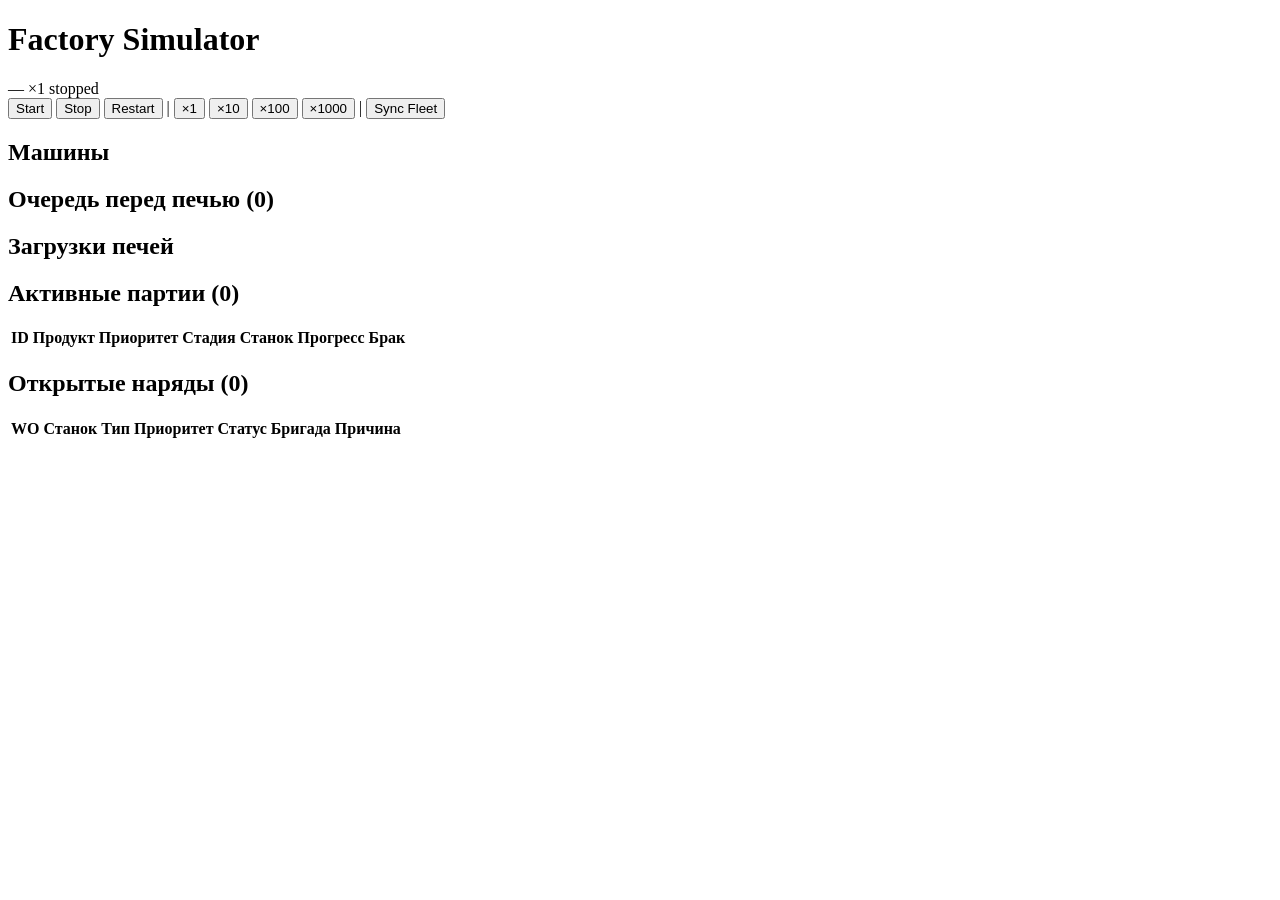
==== simulator/webui/index.html @ fa8d797a "Initial commit: factory log monitoring" ====
<!DOCTYPE html>
<html lang="ru">
<head>
    <meta charset="UTF-8">
    <title>Factory Simulator</title>
    <link rel="stylesheet" href="/static/style.css">
</head>
<body>
    <header>
        <div class="header-left">
            <h1>Factory Simulator</h1>
            <div class="status-line">
                <span class="virtual-time" id="virtual-time">—</span>
                <span class="speed-badge" id="speed-badge">×1</span>
                <span class="running-badge" id="running-badge">stopped</span>
            </div>
        </div>
        <div class="controls">
            <button id="btn-start" class="btn btn-green">Start</button>
            <button id="btn-stop" class="btn btn-red">Stop</button>
            <button id="btn-restart" class="btn btn-blue">Restart</button>
            <span class="separator">|</span>
            <button class="btn btn-speed" data-speed="1">×1</button>
            <button class="btn btn-speed" data-speed="10">×10</button>
            <button class="btn btn-speed" data-speed="100">×100</button>
            <button class="btn btn-speed" data-speed="1000">×1000</button>
            <span class="separator">|</span>
            <button id="btn-sync-fleet" class="btn btn-gray" title="Синхронизировать парк станков из config.MACHINES">Sync Fleet</button>
        </div>
    </header>

    <main>
        <section>
            <h2>Машины <span class="counters" id="counters"></span></h2>
            <div class="machines-grid" id="machines-grid"></div>
        </section>

        <section>
            <h2>Очередь перед печью <span id="queue-furnace-count">(0)</span></h2>
            <div class="queue-list" id="queue-furnace"></div>
        </section>

        <section>
            <h2>Загрузки печей</h2>
            <div class="furnace-loads" id="furnace-loads"></div>
        </section>

        <section>
            <h2>Активные партии <span id="batches-count">(0)</span></h2>
            <table class="batches-table sortable">
                <thead>
                    <tr>
                        <th data-sort="batch_id">ID</th>
                        <th data-sort="product_code">Продукт</th>
                        <th data-sort="priority">Приоритет</th>
                        <th data-sort="stage">Стадия</th>
                        <th data-sort="current_machine_id">Станок</th>
                        <th data-sort="progress">Прогресс</th>
                        <th data-sort="fails_count">Брак</th>
                    </tr>
                </thead>
                <tbody id="batches-body"></tbody>
            </table>
        </section>

        <section>
            <h2>Открытые наряды <span id="wo-count">(0)</span></h2>
            <table class="wo-table">
                <thead>
                    <tr>
                        <th>WO</th>
                        <th>Станок</th>
                        <th>Тип</th>
                        <th>Приоритет</th>
                        <th>Статус</th>
                        <th>Бригада</th>
                        <th>Причина</th>
                    </tr>
                </thead>
                <tbody id="wo-body"></tbody>
            </table>
        </section>
    </main>

    <script src="/static/app.js"></script>
</body>
</html>
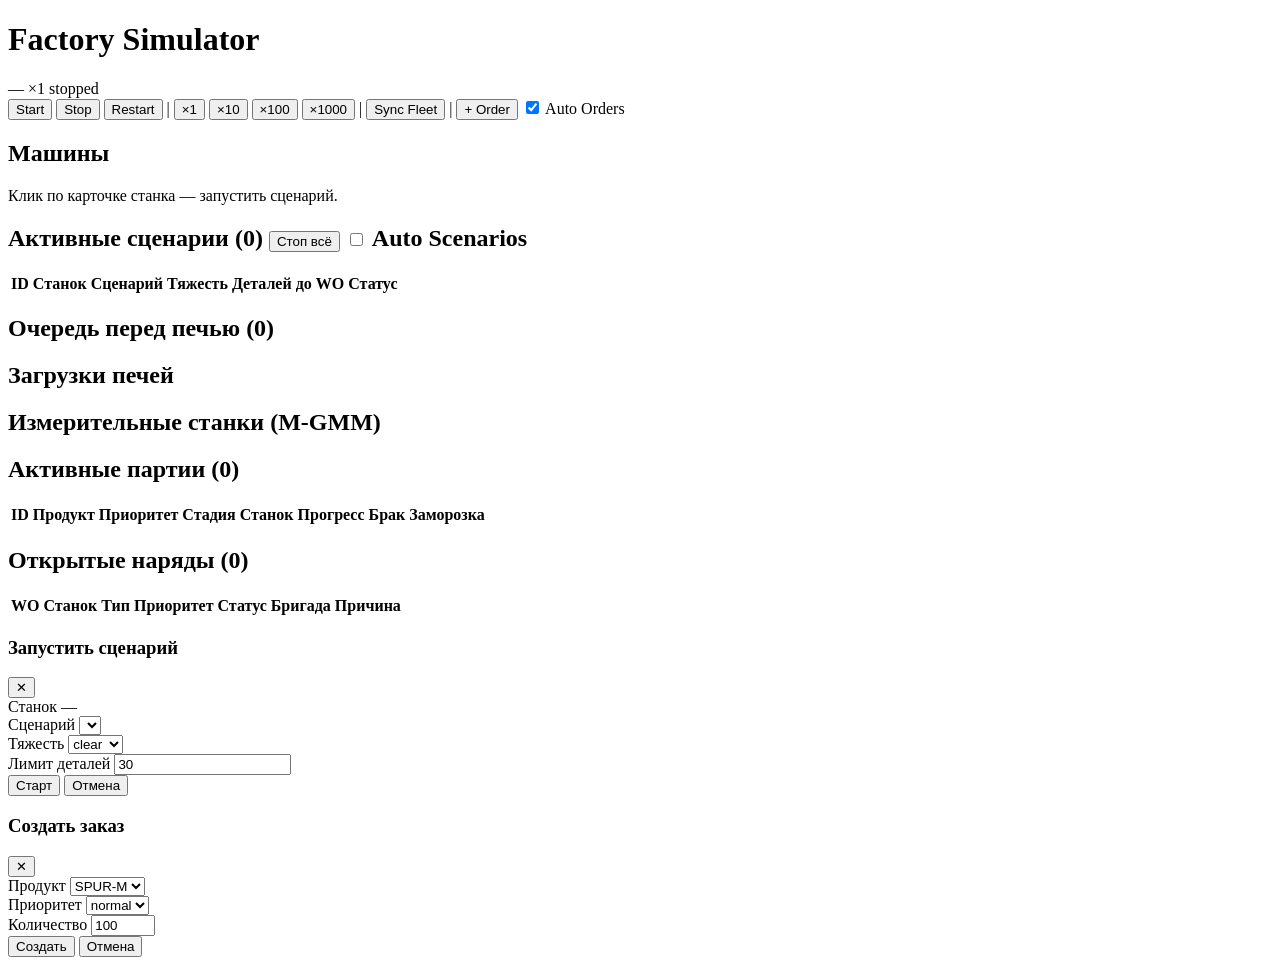
==== commit 25ccc7b2: "WIP: improve simulator" ====
--- a/simulator/webui/index.html
+++ b/simulator/webui/index.html
@@ -25,14 +25,45 @@
             <button class="btn btn-speed" data-speed="100">×100</button>
             <button class="btn btn-speed" data-speed="1000">×1000</button>
             <span class="separator">|</span>
-            <button id="btn-sync-fleet" class="btn btn-gray" title="Синхронизировать парк станков из config.MACHINES">Sync Fleet</button>
+            <button id="btn-sync-fleet" class="btn btn-gray" title="Sync machine fleet from config">Sync Fleet</button>
+            <span class="separator">|</span>
+            <button id="btn-create-order" class="btn btn-green">+ Order</button>
+            <label class="auto-toggle">
+                <input type="checkbox" id="chk-auto-orders" checked>
+                Auto Orders
+            </label>
         </div>
     </header>
 
     <main>
         <section>
             <h2>Машины <span class="counters" id="counters"></span></h2>
+            <p class="hint">Клик по карточке станка — запустить сценарий.</p>
             <div class="machines-grid" id="machines-grid"></div>
+        </section>
+
+        <section>
+            <h2>Активные сценарии <span id="scenarios-count">(0)</span>
+                <button id="btn-stop-all-sc" class="btn btn-red btn-tiny">Стоп всё</button>
+                <label class="auto-toggle">
+                    <input type="checkbox" id="chk-auto-scenarios">
+                    Auto Scenarios
+                </label>
+            </h2>
+            <table class="scenarios-table">
+                <thead>
+                    <tr>
+                        <th>ID</th>
+                        <th>Станок</th>
+                        <th>Сценарий</th>
+                        <th>Тяжесть</th>
+                        <th>Деталей до WO</th>
+                        <th>Статус</th>
+                        <th></th>
+                    </tr>
+                </thead>
+                <tbody id="scenarios-body"></tbody>
+            </table>
         </section>
 
         <section>
@@ -43,6 +74,11 @@
         <section>
             <h2>Загрузки печей</h2>
             <div class="furnace-loads" id="furnace-loads"></div>
+        </section>
+
+        <section>
+            <h2>Измерительные станки (M-GMM)</h2>
+            <div class="inspection-stations" id="inspection-stations"></div>
         </section>
 
         <section>
@@ -57,6 +93,7 @@
                         <th data-sort="current_machine_id">Станок</th>
                         <th data-sort="progress">Прогресс</th>
                         <th data-sort="fails_count">Брак</th>
+                        <th>Заморозка</th>
                     </tr>
                 </thead>
                 <tbody id="batches-body"></tbody>
@@ -82,6 +119,81 @@
         </section>
     </main>
 
+    <!-- Модалка запуска сценария -->
+    <div id="scenario-modal" class="modal hidden">
+        <div class="modal-card">
+            <div class="modal-header">
+                <h3>Запустить сценарий</h3>
+                <button class="modal-close" id="modal-close">✕</button>
+            </div>
+            <div class="modal-body">
+                <div class="form-row">
+                    <label>Станок</label>
+                    <span class="form-value" id="modal-machine-id">—</span>
+                </div>
+                <div class="form-row">
+                    <label for="modal-scenario-type">Сценарий</label>
+                    <select id="modal-scenario-type"></select>
+                </div>
+                <div class="form-row">
+                    <label for="modal-severity">Тяжесть</label>
+                    <select id="modal-severity">
+                        <option value="light">light</option>
+                        <option value="clear" selected>clear</option>
+                        <option value="gross">gross</option>
+                    </select>
+                </div>
+                <div class="form-row">
+                    <label for="modal-parts-limit">Лимит деталей</label>
+                    <input id="modal-parts-limit" type="number" min="1" value="30">
+                </div>
+                <div class="form-row form-actions">
+                    <button id="modal-submit" class="btn btn-green">Старт</button>
+                    <button id="modal-cancel" class="btn btn-gray">Отмена</button>
+                </div>
+                <div class="modal-msg" id="modal-msg"></div>
+            </div>
+        </div>
+    </div>
+
+    <!-- Модалка создания заказа -->
+    <div id="order-modal" class="modal hidden">
+        <div class="modal-card">
+            <div class="modal-header">
+                <h3>Создать заказ</h3>
+                <button class="modal-close" id="order-modal-close">✕</button>
+            </div>
+            <div class="modal-body">
+                <div class="form-row">
+                    <label for="order-product">Продукт</label>
+                    <select id="order-product">
+                        <option value="SPUR-S">SPUR-S</option>
+                        <option value="SPUR-M" selected>SPUR-M</option>
+                        <option value="HEL-M">HEL-M</option>
+                        <option value="HEL-L">HEL-L</option>
+                    </select>
+                </div>
+                <div class="form-row">
+                    <label for="order-priority">Приоритет</label>
+                    <select id="order-priority">
+                        <option value="normal" selected>normal</option>
+                        <option value="urgent">urgent</option>
+                        <option value="rush">rush</option>
+                    </select>
+                </div>
+                <div class="form-row">
+                    <label for="order-qty">Количество</label>
+                    <input id="order-qty" type="number" min="1" max="1000" value="100">
+                </div>
+                <div class="form-row form-actions">
+                    <button id="order-modal-submit" class="btn btn-green">Создать</button>
+                    <button id="order-modal-cancel" class="btn btn-gray">Отмена</button>
+                </div>
+                <div class="modal-msg" id="order-modal-msg"></div>
+            </div>
+        </div>
+    </div>
+
     <script src="/static/app.js"></script>
 </body>
-</html>+</html>
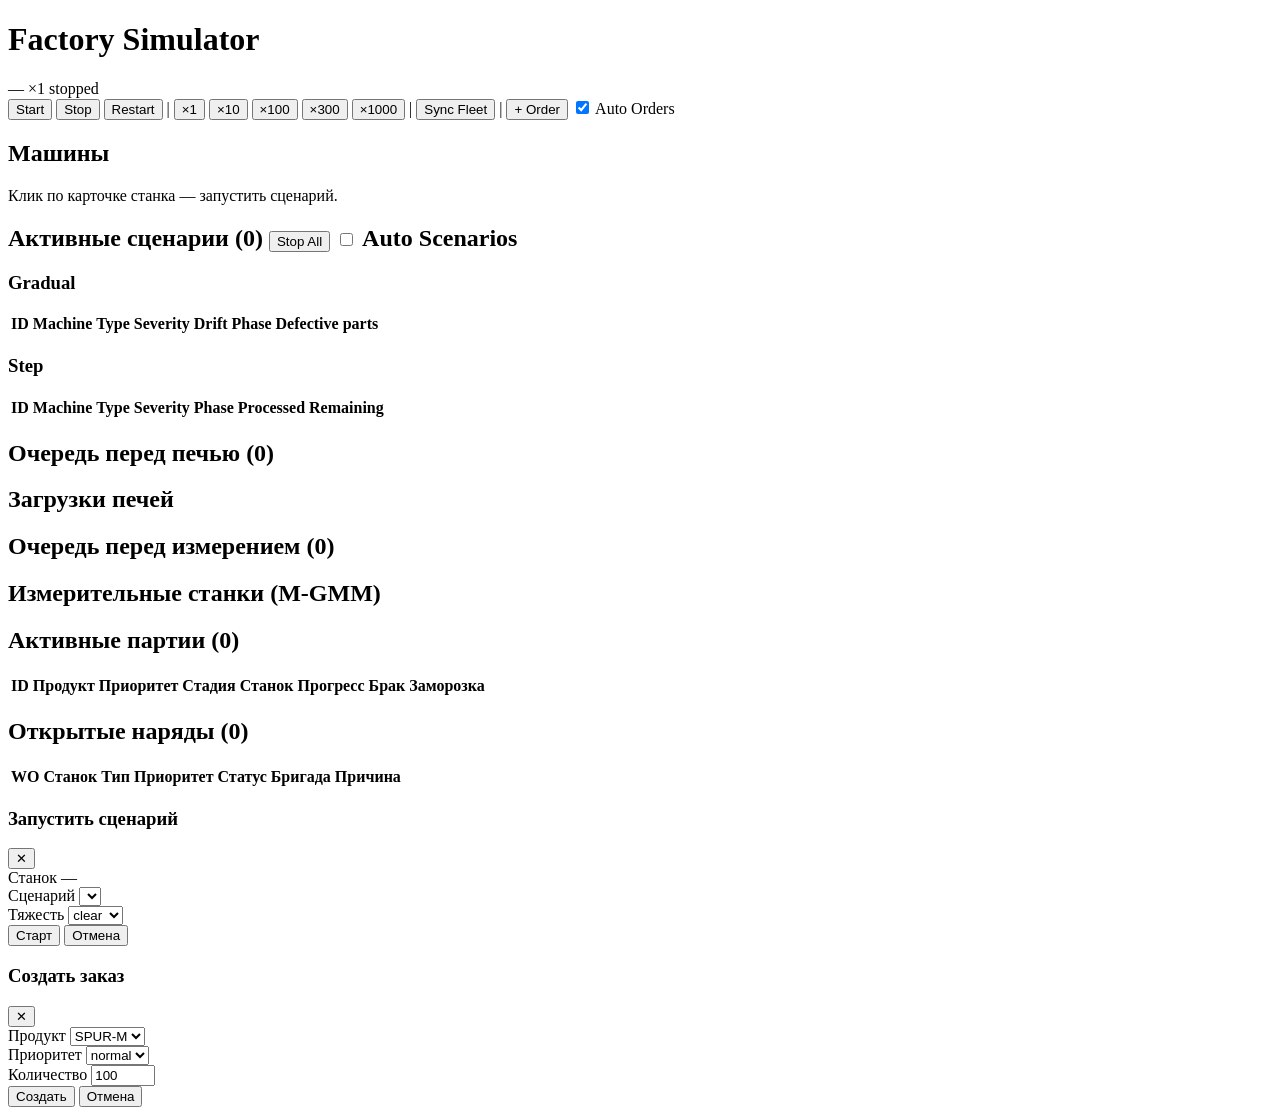
==== commit 6d04e061: "Complete simulator" ====
--- a/simulator/webui/index.html
+++ b/simulator/webui/index.html
@@ -23,6 +23,7 @@
             <button class="btn btn-speed" data-speed="1">×1</button>
             <button class="btn btn-speed" data-speed="10">×10</button>
             <button class="btn btn-speed" data-speed="100">×100</button>
+            <button class="btn btn-speed" data-speed="300">×300</button>
             <button class="btn btn-speed" data-speed="1000">×1000</button>
             <span class="separator">|</span>
             <button id="btn-sync-fleet" class="btn btn-gray" title="Sync machine fleet from config">Sync Fleet</button>
@@ -44,26 +45,50 @@
 
         <section>
             <h2>Активные сценарии <span id="scenarios-count">(0)</span>
-                <button id="btn-stop-all-sc" class="btn btn-red btn-tiny">Стоп всё</button>
+                <button id="btn-stop-all-sc" class="btn btn-red btn-tiny">Stop All</button>
                 <label class="auto-toggle">
                     <input type="checkbox" id="chk-auto-scenarios">
                     Auto Scenarios
                 </label>
             </h2>
-            <table class="scenarios-table">
-                <thead>
-                    <tr>
-                        <th>ID</th>
-                        <th>Станок</th>
-                        <th>Сценарий</th>
-                        <th>Тяжесть</th>
-                        <th>Деталей до WO</th>
-                        <th>Статус</th>
-                        <th></th>
-                    </tr>
-                </thead>
-                <tbody id="scenarios-body"></tbody>
-            </table>
+
+            <div class="sc-sub">
+                <h3 class="sc-subheader">Gradual</h3>
+                <table class="scenarios-table">
+                    <thead>
+                        <tr>
+                            <th>ID</th>
+                            <th>Machine</th>
+                            <th>Type</th>
+                            <th>Severity</th>
+                            <th>Drift</th>
+                            <th>Phase</th>
+                            <th>Defective parts</th>
+                            <th></th>
+                        </tr>
+                    </thead>
+                    <tbody id="scenarios-gradual-body"></tbody>
+                </table>
+            </div>
+
+            <div class="sc-sub">
+                <h3 class="sc-subheader">Step</h3>
+                <table class="scenarios-table">
+                    <thead>
+                        <tr>
+                            <th>ID</th>
+                            <th>Machine</th>
+                            <th>Type</th>
+                            <th>Severity</th>
+                            <th>Phase</th>
+                            <th>Processed</th>
+                            <th>Remaining</th>
+                            <th></th>
+                        </tr>
+                    </thead>
+                    <tbody id="scenarios-step-body"></tbody>
+                </table>
+            </div>
         </section>
 
         <section>
@@ -74,6 +99,11 @@
         <section>
             <h2>Загрузки печей</h2>
             <div class="furnace-loads" id="furnace-loads"></div>
+        </section>
+
+        <section>
+            <h2>Очередь перед измерением <span id="queue-measurement-count">(0)</span></h2>
+            <div class="queue-list" id="queue-measurement"></div>
         </section>
 
         <section>
@@ -135,6 +165,9 @@
                     <label for="modal-scenario-type">Сценарий</label>
                     <select id="modal-scenario-type"></select>
                 </div>
+                <div class="sc-mode-row">
+                    <div id="modal-sc-mode-hint" class="sc-mode-hint"></div>
+                </div>
                 <div class="form-row">
                     <label for="modal-severity">Тяжесть</label>
                     <select id="modal-severity">
@@ -142,10 +175,6 @@
                         <option value="clear" selected>clear</option>
                         <option value="gross">gross</option>
                     </select>
-                </div>
-                <div class="form-row">
-                    <label for="modal-parts-limit">Лимит деталей</label>
-                    <input id="modal-parts-limit" type="number" min="1" value="30">
                 </div>
                 <div class="form-row form-actions">
                     <button id="modal-submit" class="btn btn-green">Старт</button>
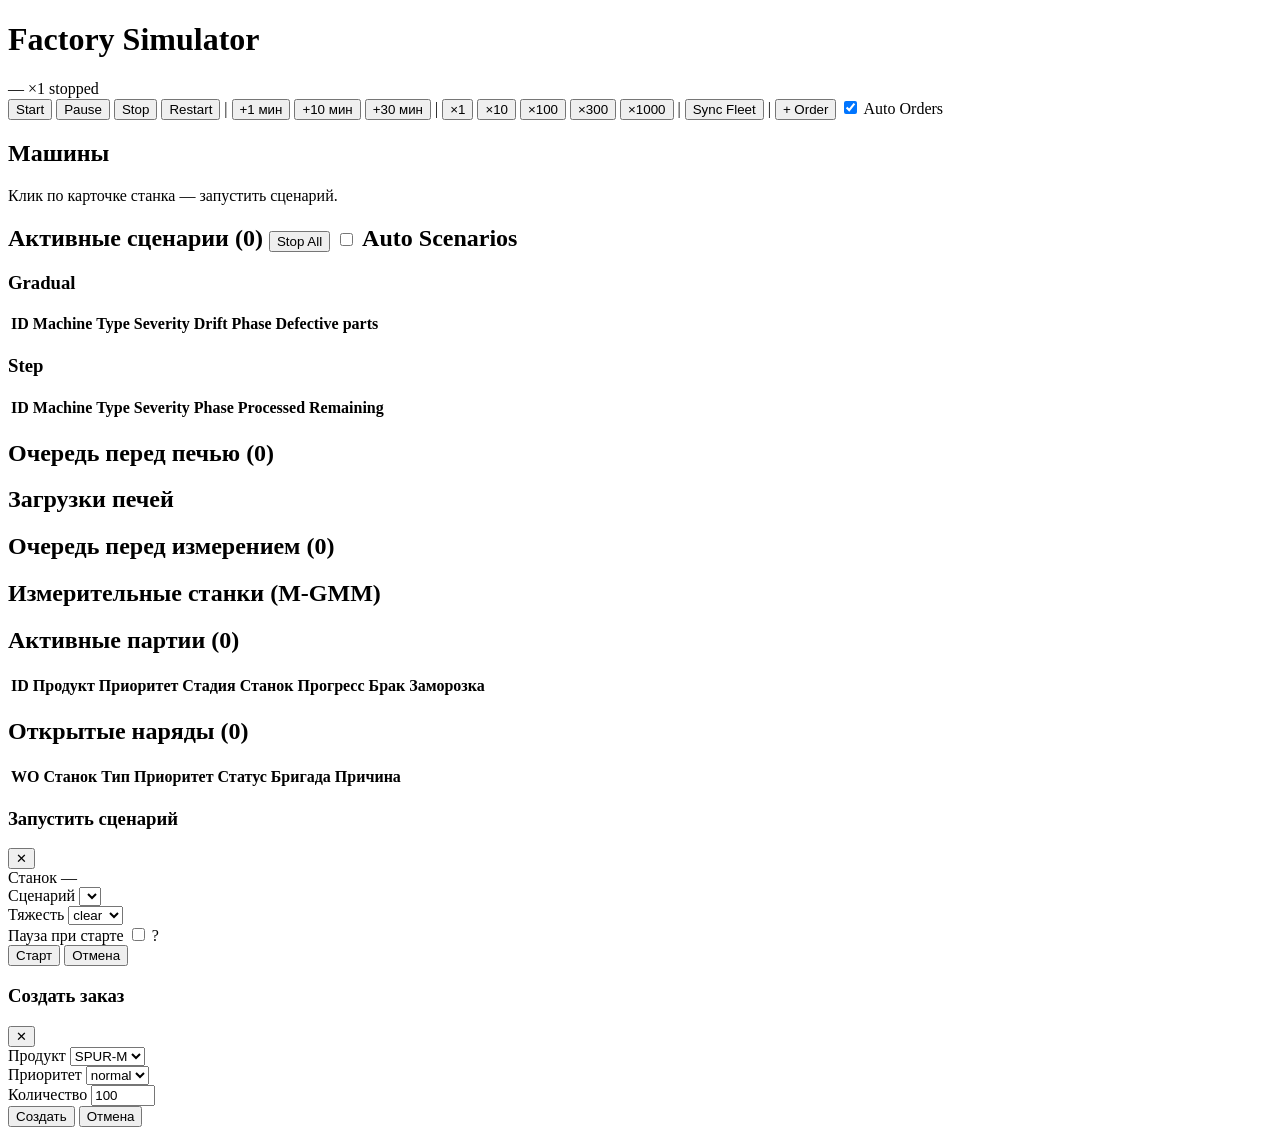
==== commit eb9d3396: "ML-service improve (detector complete)" ====
--- a/simulator/webui/index.html
+++ b/simulator/webui/index.html
@@ -17,8 +17,13 @@
         </div>
         <div class="controls">
             <button id="btn-start" class="btn btn-green">Start</button>
+            <button id="btn-pause" class="btn btn-yellow">Pause</button>
             <button id="btn-stop" class="btn btn-red">Stop</button>
             <button id="btn-restart" class="btn btn-blue">Restart</button>
+            <span class="separator">|</span>
+            <button class="btn btn-advance" data-advance="1" title="Перемотать вперёд на 1 мин (с логами)">+1 мин</button>
+            <button class="btn btn-advance" data-advance="10" title="Перемотать вперёд на 10 мин (с логами)">+10 мин</button>
+            <button class="btn btn-advance" data-advance="30" title="Перемотать вперёд на 30 мин (с логами)">+30 мин</button>
             <span class="separator">|</span>
             <button class="btn btn-speed" data-speed="1">×1</button>
             <button class="btn btn-speed" data-speed="10">×10</button>
@@ -176,6 +181,13 @@
                         <option value="gross">gross</option>
                     </select>
                 </div>
+                <div class="form-row">
+                    <label for="modal-pause-on-start">Пауза при старте</label>
+                    <label class="pause-toggle">
+                        <input type="checkbox" id="modal-pause-on-start">
+                        <span class="help-q" title="Поставить симулятор на паузу, как только начнётся деформация. Для печи — в момент входа загрузки в trigger-фазу (carburizing / quenching); для остальных станков — как только станок в running.">?</span>
+                    </label>
+                </div>
                 <div class="form-row form-actions">
                     <button id="modal-submit" class="btn btn-green">Старт</button>
                     <button id="modal-cancel" class="btn btn-gray">Отмена</button>
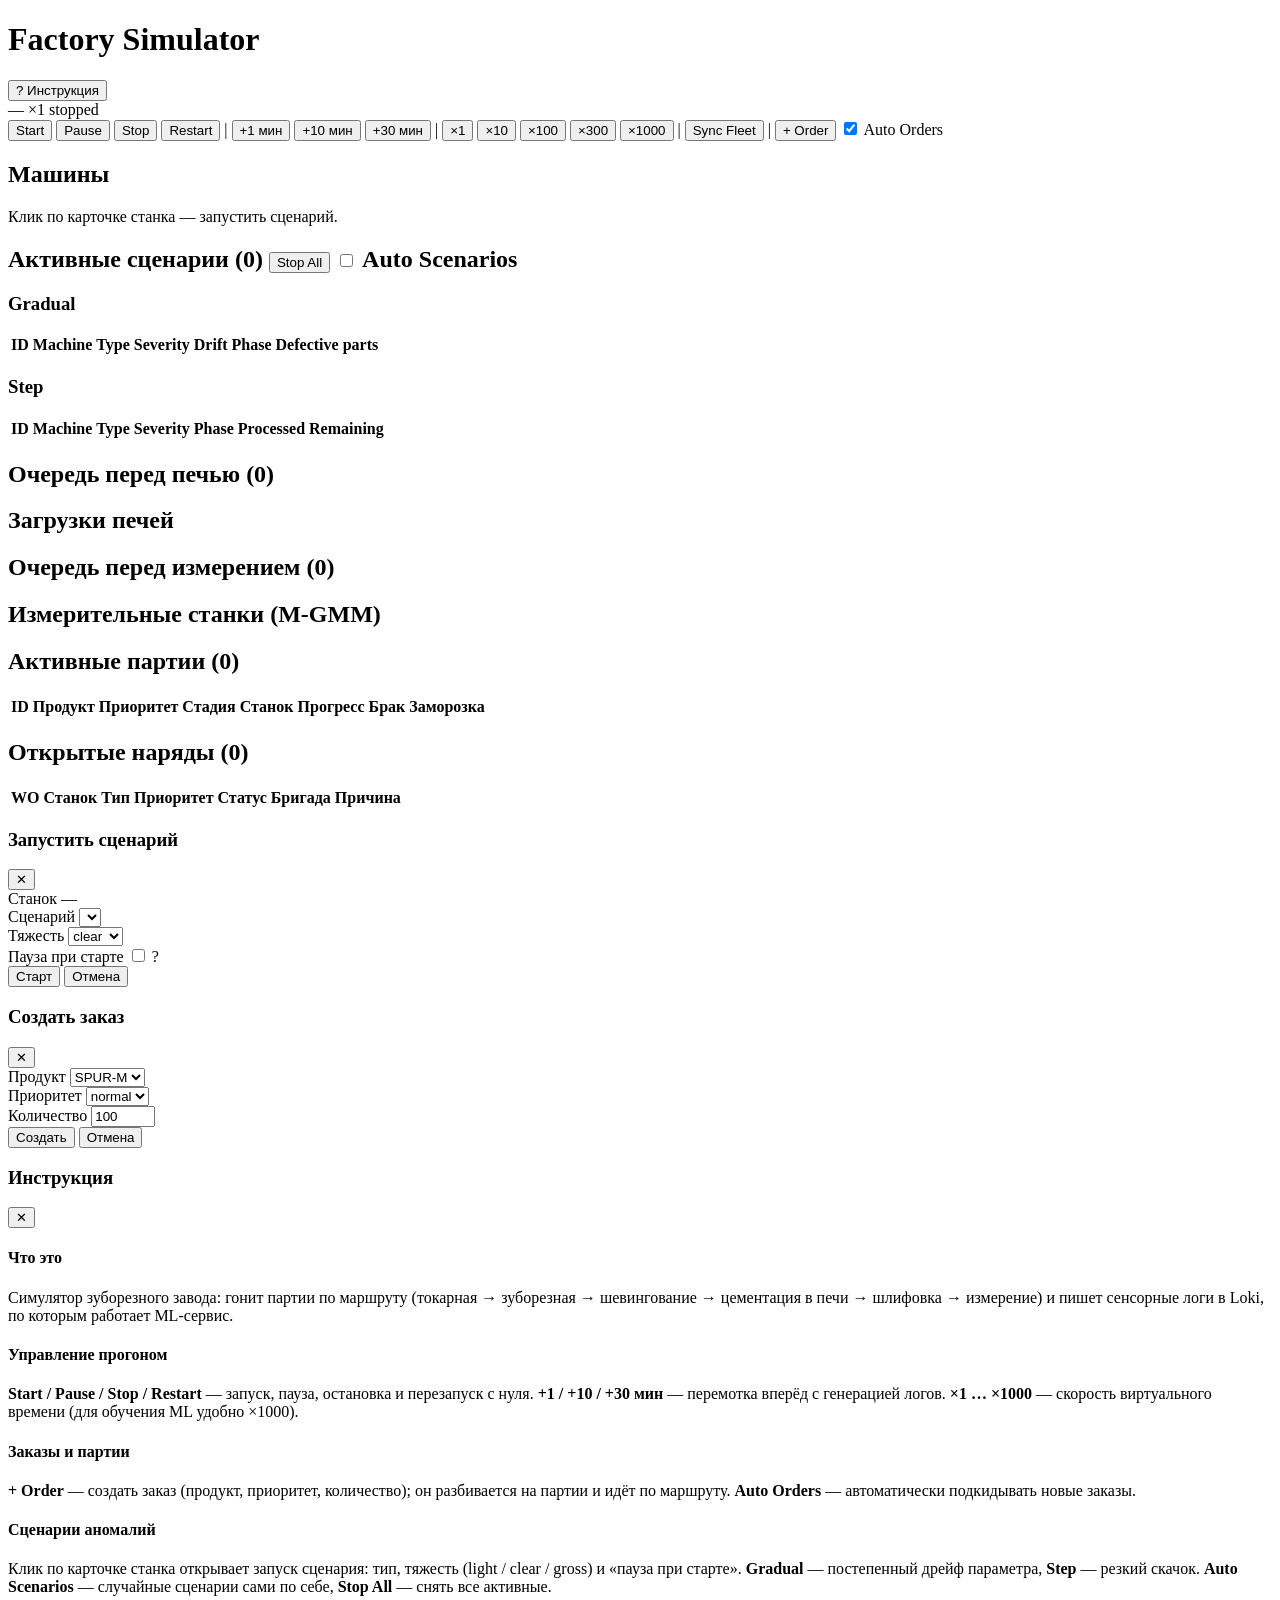
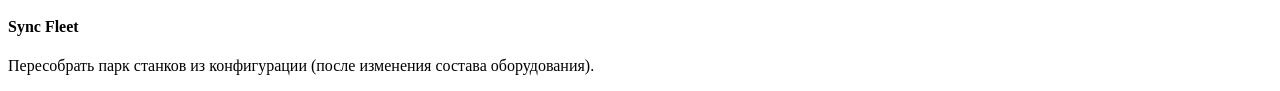
==== commit 3eeb4da5: "Release candidate" ====
--- a/simulator/webui/index.html
+++ b/simulator/webui/index.html
@@ -8,7 +8,10 @@
 <body>
     <header>
         <div class="header-left">
-            <h1>Factory Simulator</h1>
+            <div class="title-row">
+                <h1>Factory Simulator</h1>
+                <button id="btn-help" class="btn btn-gray btn-tiny" type="button">? Инструкция</button>
+            </div>
             <div class="status-line">
                 <span class="virtual-time" id="virtual-time">—</span>
                 <span class="speed-badge" id="speed-badge">×1</span>
@@ -235,6 +238,45 @@
         </div>
     </div>
 
+    <!-- Модалка: инструкция -->
+    <div id="help-modal" class="modal hidden">
+        <div class="modal-card modal-card-wide">
+            <div class="modal-header">
+                <h3>Инструкция</h3>
+                <button class="modal-close" id="help-modal-close" type="button">✕</button>
+            </div>
+            <div class="modal-body help-body">
+                <h4>Что это</h4>
+                <p>Симулятор зуборезного завода: гонит партии по маршруту
+                   (токарная → зуборезная → шевингование → цементация в печи →
+                   шлифовка → измерение) и пишет сенсорные логи в Loki, по которым
+                   работает ML-сервис.</p>
+
+                <h4>Управление прогоном</h4>
+                <p><b>Start / Pause / Stop / Restart</b> — запуск, пауза, остановка
+                   и перезапуск с нуля. <b>+1 / +10 / +30 мин</b> — перемотка вперёд
+                   с генерацией логов. <b>×1 … ×1000</b> — скорость виртуального
+                   времени (для обучения ML удобно ×1000).</p>
+
+                <h4>Заказы и партии</h4>
+                <p><b>+ Order</b> — создать заказ (продукт, приоритет, количество);
+                   он разбивается на партии и идёт по маршруту. <b>Auto Orders</b> —
+                   автоматически подкидывать новые заказы.</p>
+
+                <h4>Сценарии аномалий</h4>
+                <p>Клик по карточке станка открывает запуск сценария: тип, тяжесть
+                   (light / clear / gross) и «пауза при старте». <b>Gradual</b> —
+                   постепенный дрейф параметра, <b>Step</b> — резкий скачок.
+                   <b>Auto Scenarios</b> — случайные сценарии сами по себе,
+                   <b>Stop All</b> — снять все активные.</p>
+
+                <h4>Sync Fleet</h4>
+                <p>Пересобрать парк станков из конфигурации (после изменения состава
+                   оборудования).</p>
+            </div>
+        </div>
+    </div>
+
     <script src="/static/app.js"></script>
 </body>
 </html>
